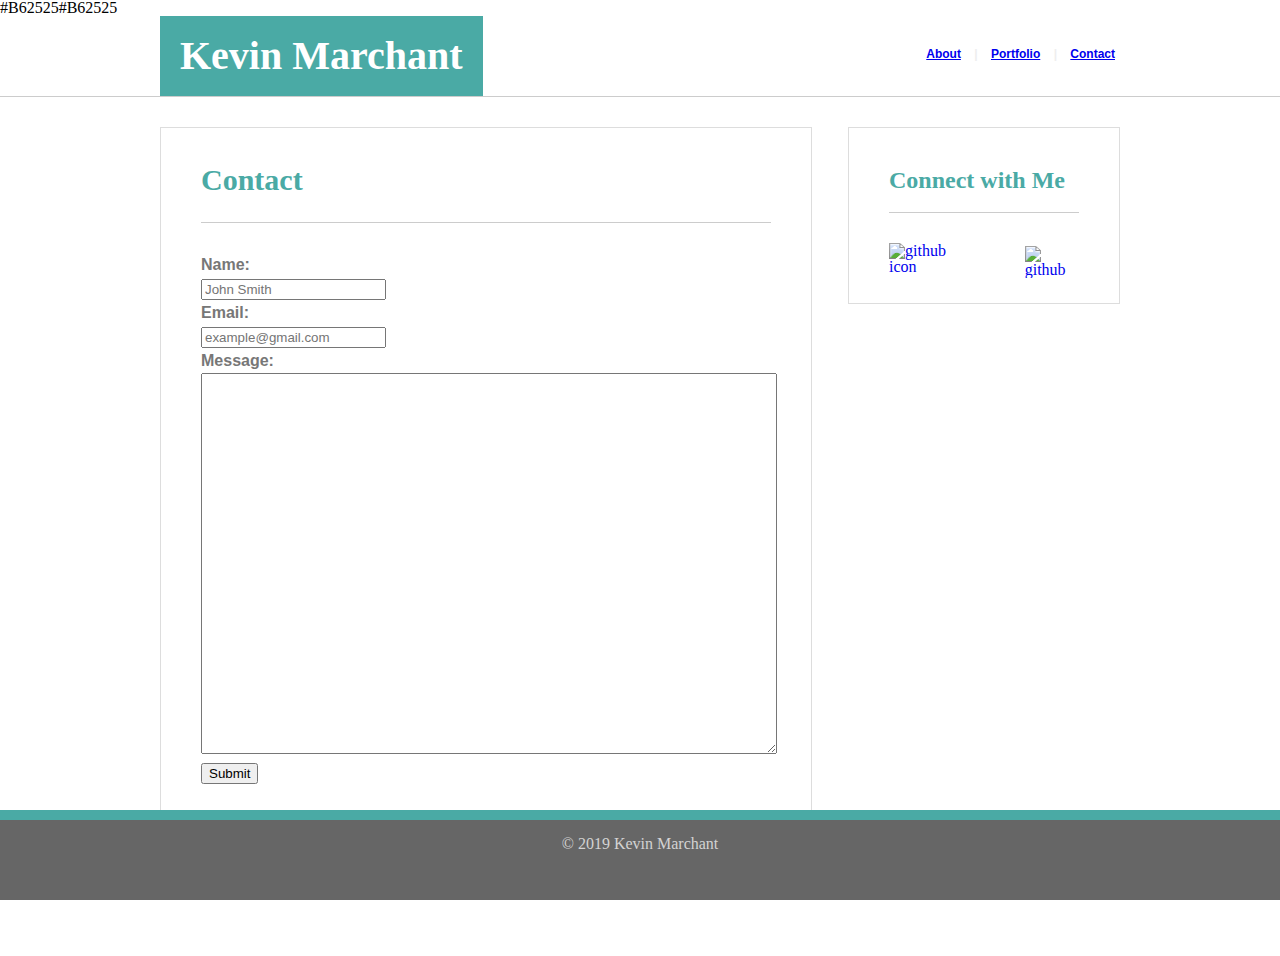
==== contact.html @ 94824e43 "Add files via upload" ====
<!DOCTYPE html>#B62525#B62525 
<html>
	<head>
		<meta charset="UTF-8">
		<meta name="viewport" content="width=device-width, initial-scale=1.0">
		<title>Kevin Marchant | Web Developer |</title>
		<link rel="stylesheet" type="text/css" href="assets/css/reset.css">
		<link rel="stylesheet" type="text/css" href="assets/css/style2.css">
	</head>
<body>
<!-- header: webpage student name and navigation links -->
	<header class="bottomborder">
		<div class="headercontent">
<!-- student name -->
			<h1 class="georgia bold">Kevin Marchant</h1>
<!-- navigation links -->
			<ul class="arial bold">
				<li><a class="red" href="index.html">About</a></li>
				<li>|</li>
				<li><a class="red" href="portfolio.html">Portfolio</a></li>
				<li>|</li>
				<li><a class="red" href="contact.html">Contact</a></li>
			</ul>
		</div>
	</header>

<!-- main content -->
	<div class="maincontent">
<!-- body: Index/Portfolio/Contact -->
		<div class="grayborder body">
			<h2 class="teal georgia bold bottomborder">Contact</h2>
			<form class="arial bold" action="mailto:kevmarchant20181986@gmail.com" method="post" enctype="text/plain">
				Name:<br>
				<input type="text" name="name" placeholder="John Smith">
				<br>
				Email:<br>
				<input type="text" name="email" placeholder="example@gmail.com">
				<br>
<!-- multi-line text input control -->
				Message:<br>
				<textarea class="width100" name="message" rows="25" cols ="70"></textarea>
				<br>
<!-- submit button -->
				<input type="submit">
			</form>	
		</div>

<!-- sidebar code -->
		<aside class="sidebar grayborder">
<!-- sidebar header -->
			<h4 class="georgia teal bold bottomborder">Connect with Me</h4>
<!-- sidebar links -->
			<div class="logocontainer">
				<a href="https://github.com/Czarina-Kong">
					<img class="enlarge logoleft" src="assets/images/github.png" alt="github icon">
				</a>
				<a href="https:github.com/kevmarchant2018"><img class="enlarge logoright" src="./assets/images/#FFFFFF#FFFFFF" alt="github"></a>                                                                          	
			</div>
		</aside>
	</div>

<!-- footer code -->
	<footer><br>
		<p>&copy; 2019 Kevin Marchant</p>
	</footer>
	
</body>
</html>
---- assets/css/style2.css ----
/*background*/
body{
	background-image: url("../images/concrete-texture/concrete-texture.png");
	background-repeat: repeat;
}

/*border styles*/
.bottomborder{
	border-bottom-style: solid;
	border-width: 1px;
	border-bottom-color: #cccccc;
	margin-bottom: 30px;
}

.grayborder{
	border-color: #dddddd;
	border-style: solid;
	border-width: 1px;
}

/*font classes*/

.arial{
		font-family: 'Arial', 'Helvetica Neue', Helvetica, sans-serif;
}
.georgia{
		font-family: font-family: 'Georgia', Times, Times New Roman, serif;
}

.bold{
	font-weight: bold;
}

.teal{
	color: #4aaaa5;
}

/*header:containing student name and navigation links*/
header{
	width: 100%;
	position: static;
	background-color: #ffffff;
}

/*header content area*/
.headercontent{
	position: relative;
	width: 960px;
	height: 80px;
	margin: auto;
	overflow: hidden;
}

h1{
	background-color: #4aaaa5;
	padding: 20px;
	font-size: 40px;
	color: #ffffff;
	float:left;
}

/*navbar*/

ul {
	position: absolute;
	right: 0px;
	top: 40%;
	list-style-type: none;
	margin: 0;
	padding: 0;
	font-size: 12px;
	color:#eeeeee;
}
li{
	display: inline;
	padding: 5px;
}

/*main content area including body and side bar*/
.maincontent{
	width: 960px;
	margin: auto;
	position: relative;
}

h2{
	font-size: 30px;
	padding-bottom: 30px;
}

h3{
	font-size: 18px;
	line-height: 200%;
}

h4{
	font-size:24px;
	padding-bottom: 20px;
}

/*body container*/
.body{
/*	border-style: solid;
	border-color: red;
	border-width: 2px;*/
	background-color: #ffffff;
	color:#777777;
	width: 570px;
	padding: 40px;
	float: left;
	margin-bottom: 40px;
	line-height: 150%;
}

/*Index photo*/
.biopic{
	float: left;
/*	width: 100%;
	height:auto;*/
	margin-right: 20px;
	margin-bottom: 20px;
}

/*portfolio links*/
.portfoliolink{
	width:45%;
	height:auto;
	margin-bottom:30px;
	position: relative;
}

.pairedlinks{
	position: relative;
	overflow: auto;
}

.left{
	float: left;
}

.right{
	position: absolute;
	right: 0;
}

.portfoliopic{
	width: 100%;
	height: auto;
}

.portfoliodescription{
	background-color: #4aaaa5;
	color: white;
	font-size: 20px;
	text-align: center;
	position: absolute;
	bottom: 30px;
	width: 100%;
}

/*contact textarea*/
.width100{
	width: 100%;
}

/*Sidebar heading and logos*/
.sidebar{
	background-color: #ffffff;
	border-style: solid;
	border-color: #dddddd;
	width:190px;
	padding: 40px;
	position: absolute;
	top: 0;
	right: 0;
	height: auto;
}

.logocontainer{
	height: auto;
	position: relative;
	margin: auto;
	padding-bottom: 20px
}

.logoleft{
	width: 30%;
	height: auto;
	position: absolute;
	left: 0;
}

.logomiddle{
	width: 30%;
	height: auto;
	display: block;
	margin: 0 auto;
}

.logoright{
	padding: 3px;
	width: 27%;
	height: auto;
	margin-left: 0;
	position: absolute;
	right: 0;
}

/*footer with copywrite and student name*/

footer{
	clear: both;
	height: 80px;
	background-color: #666666;
	margin-top: 40px;
	border-top-style: solid;
	border-top-width: 10px;
	border-top-color:#4aaaa5;
	color: lightgray;
	text-align: center;
/*sticky footer*/
	position: sticky;
	bottom: 0;
}


/*bonus: hover actions*/

.red:hover{
	color:red;
}

.enlarge:hover{
	width: 33%;
	height: auto;
	transition: .5s;
}




/*HW #2--Assignment1
media queries*/

@media screen and (max-width: 980px) {
	.headercontent{
		position: relative;
		width: 635px;
		height: 80px;
		margin: auto;
		overflow: hidden;
	}

	.maincontent{
		width: 635px;
		margin: auto;
		position: relative;
	}

	h2{
		font-size: 30px;
		padding-bottom: 30px;
	}

	h3{
		font-size: 18px;
		line-height: 200%;
	}

	h4{
		font-size:20px;
		padding-bottom: 20px;
	}

	/*body container*/
	.body{
		width: 50%;
		padding: 30px;
	}

	/*Index photo*/
	.biopic{
		float: left;
		width: 100%;
		height:auto;
		margin-bottom: 20px;
	}

	/*portfolio links*/
	.portfoliolink{
		display: inline-block;
		width:100%;
		height:auto;
		margin-bottom:30px;
		position: relative;
		float: left;
	}

	.portfoliopic{
		width: 100%;
		height: auto;
	}

	.portfoliodescription{
		background-color: #4aaaa5;
		color: white;
		font-size: 20px;
		text-align: center;
		position: absolute;
		bottom: 30px;
		width: 100%;
	}

	/*Sidebar heading and logos*/
	.sidebar{
		width:25%;
		padding: 30px;
	}
}

@media screen and (max-width: 768px) {
	.headercontent{
		position: relative;
		width: 690px;
		height: 80px;
		margin: auto;
		overflow: hidden;
	}

	.maincontent{
		width: 690px;
		margin: auto;
	}

	h2{
		font-size: 30px;
		padding-bottom: 30px;
	}

	h3{
		font-size: 18px;
		line-height: 200%;
	}

	h4{
		font-size:20px;
		padding-bottom: 20px;
	}

	/*body container*/
	.body{
		width: 630px;
		padding: 30px;
		float: none;
	}

	/*Index photo*/
	.biopic{
		float: left;
		width: 50%;
		height:auto;
		margin-bottom: 20px;
	}

	/*portfolio links*/
	.portfoliolink{
		width:45%;
		height:auto;
		margin-bottom:30px;
		position: relative;
	}

	.portfoliopic{
		width: 100%;
		height: auto;
	}

	.portfoliodescription{
		background-color: #4aaaa5;
		color: white;
		font-size: 20px;
		text-align: center;
		position: absolute;
		bottom: 30px;
		width: 100%;
	}

	.right{
	position: absolute;
	right: 0;
	}

/*Sidebar heading and logos*/
	.sidebar{
		float: none;
		width:630px;
		height: 200px;
		padding: 30px;
		position: static;
		overflow: auto;
	}

	.logoleft{
		width: 15%;
		height: auto;
		position: absolute;
		top:0;
		left: 0;
		display: inline-block;
		padding: 20px;
        float: left;
	}

	.logomiddle{
		width: 15%;
		height: auto;
		position: absolute;
		top: 0;
		right: 68%;
		display: inline-block;
		padding: 20px;
	}

	.logoright{
		width: 14%;
		height: auto;
		position: absolute;
		top: 1px;
		right: 50%;
		display: inline-block;
		padding: 20px;
	}
}

@media screen and (max-width: 640px) {
	header{
/*		border-style: solid;
		border-color: red;
		border-width: 2px;*/
		width: 100%;
		background-color: #ffffff;
	}

	/*header content area*/
	.headercontent{
		position: relative;
		width: 100%;
		height: auto;
	}

	h1{
		font-size: 30px;
		text-align: center;
		width: 100%;
		float: none;
	}

	/*navbar*/

	ul {
		position: relative;
		padding: 10px;
		font-size: 14px;
		text-align: center;
	}
	li{
		padding: 20px;
	}

/*body container*/
	.body{
		width: 480px;
		padding: 30px;
		margin: 30px;
		float: none;
	}

/*Index photo*/
	.biopic{
		float: left;
		width: 100%;
		height:auto;
		margin-bottom: 20px;
	}

/*portfolio*/
	.portfoliolink{
		display: inline-block;
		width:100%;
		height:auto;
		margin-bottom:30px;
		position: relative;
		float: left;
	}

	.portfoliopic{
		width: 100%;
		height: auto;
	}

	.portfoliodescription{
		background-color: #4aaaa5;
		color: white;
		font-size: 20px;
		text-align: center;
		position: absolute;
		bottom: 30px;
		width: 100%;
	}

/*side bar*/
	.sidebar{
		width: 480px;
		padding: 30px;
		margin: 30px;
	}
	
}
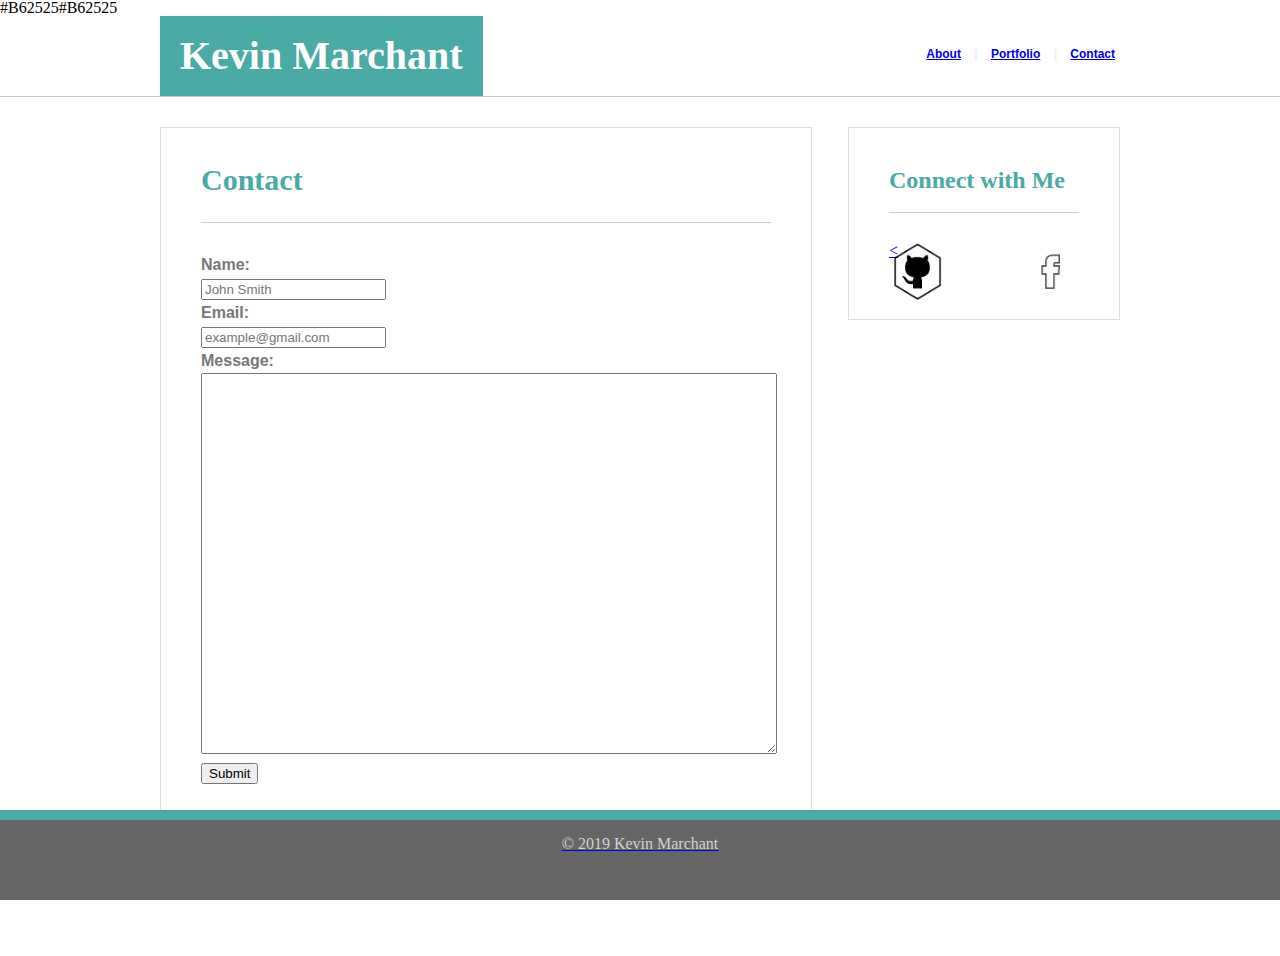
==== commit 503b2fdd: "new file:   assets/images/crystalcollectorgame.png 	modified:   contact.html 	modified:   portfolio." ====
--- a/contact.html
+++ b/contact.html
@@ -51,10 +51,11 @@
 			<h4 class="georgia teal bold bottomborder">Connect with Me</h4>
 <!-- sidebar links -->
 			<div class="logocontainer">
-				<a href="https://github.com/Czarina-Kong">
-					<img class="enlarge logoleft" src="assets/images/github.png" alt="github icon">
+				<a href="https://github.com/kevmarchant2018">
+					<img class="enlarge logoleft" src="./assets/images/iconfinder_GITHUB_1230735.png" alt="github icon"><
 				</a>
-				<a href="https:github.com/kevmarchant2018"><img class="enlarge logoright" src="./assets/images/#FFFFFF#FFFFFF" alt="github"></a>                                                                          	
+				<a href="facebook.com/kevmarchant1337">
+					<img class="enlarge logoright" src="./assets/images/iconfinder_entoni_facebook_330869.png" alt="profile photo">                                                      	
 			</div>
 		</aside>
 	</div>
